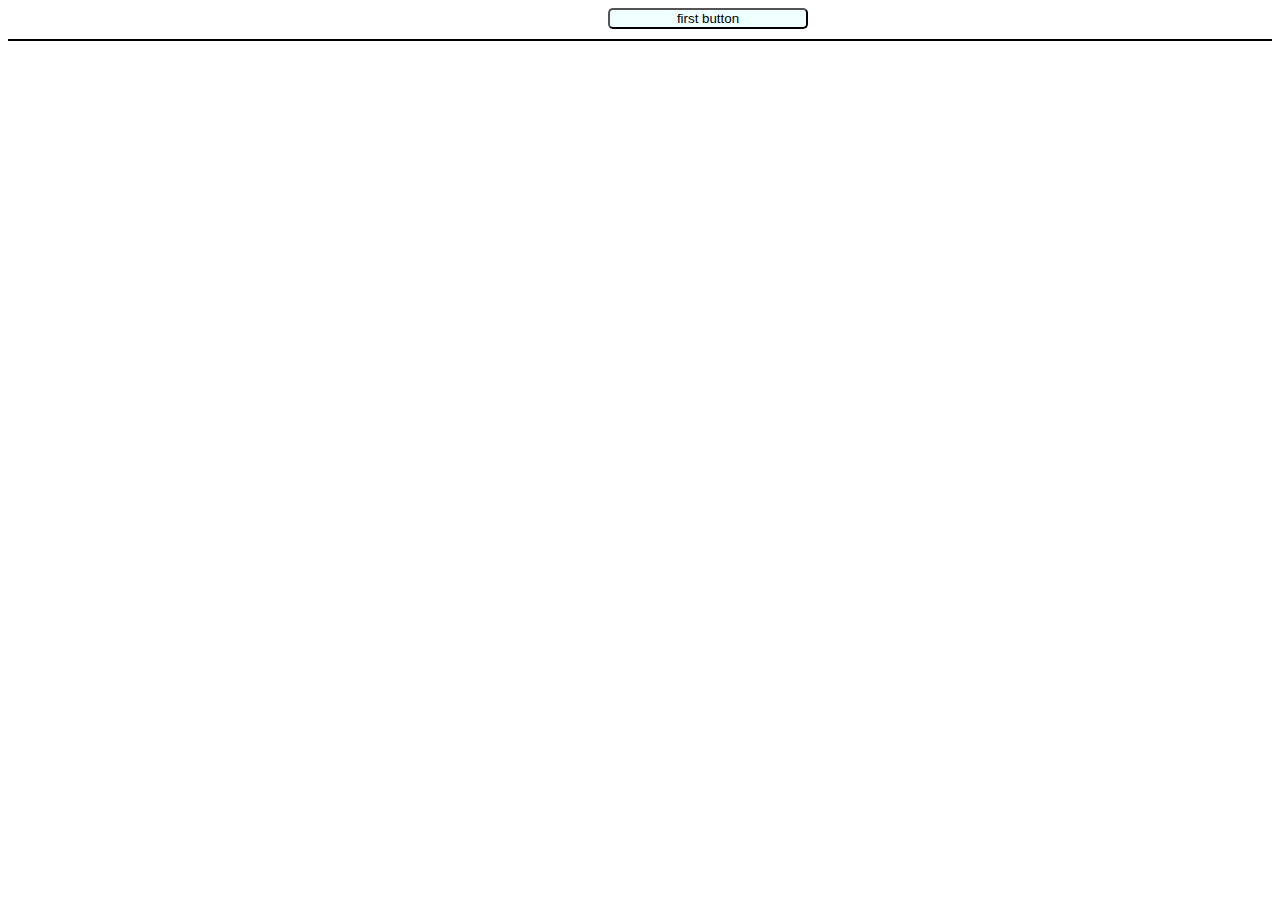
==== index.html @ fde400f9 "drive clone frontend project" ====
<html>
    <head>
        <title>my first frontend project</title>
        <link rel="stylesheet" href="style.css">
    </head>

    <body>
        <button id="firstButton">first button</button>
        <div id="container">
        </div>

        <template id="mytemp">
            <div class="folder">
                <span action="edit">edit</span>
                <span action="delete">delete</span>
                <div purpose='name'></div>
            </div>
        </template>
        <script type="text/javascript" src="main.js"></script>
    </body>
</html>
---- style.css ----
#firstButton{
    border-radius: 5px;
    background-color: azure;
    width: 200px;
    margin-left: 600px;
}

#container{
    border: 1px solid black;
    display: flex;
    margin-top: 10PX;
}

.folder{
    background-color: aqua;
    border-radius: 10px;

    height: 100px;
    width: 100px;
    margin: 10px;
    padding: 10px;
}

.folder [action]{
    text-decoration: underline;
}

div[purpose=name]{
    margin-top: 50px;
}
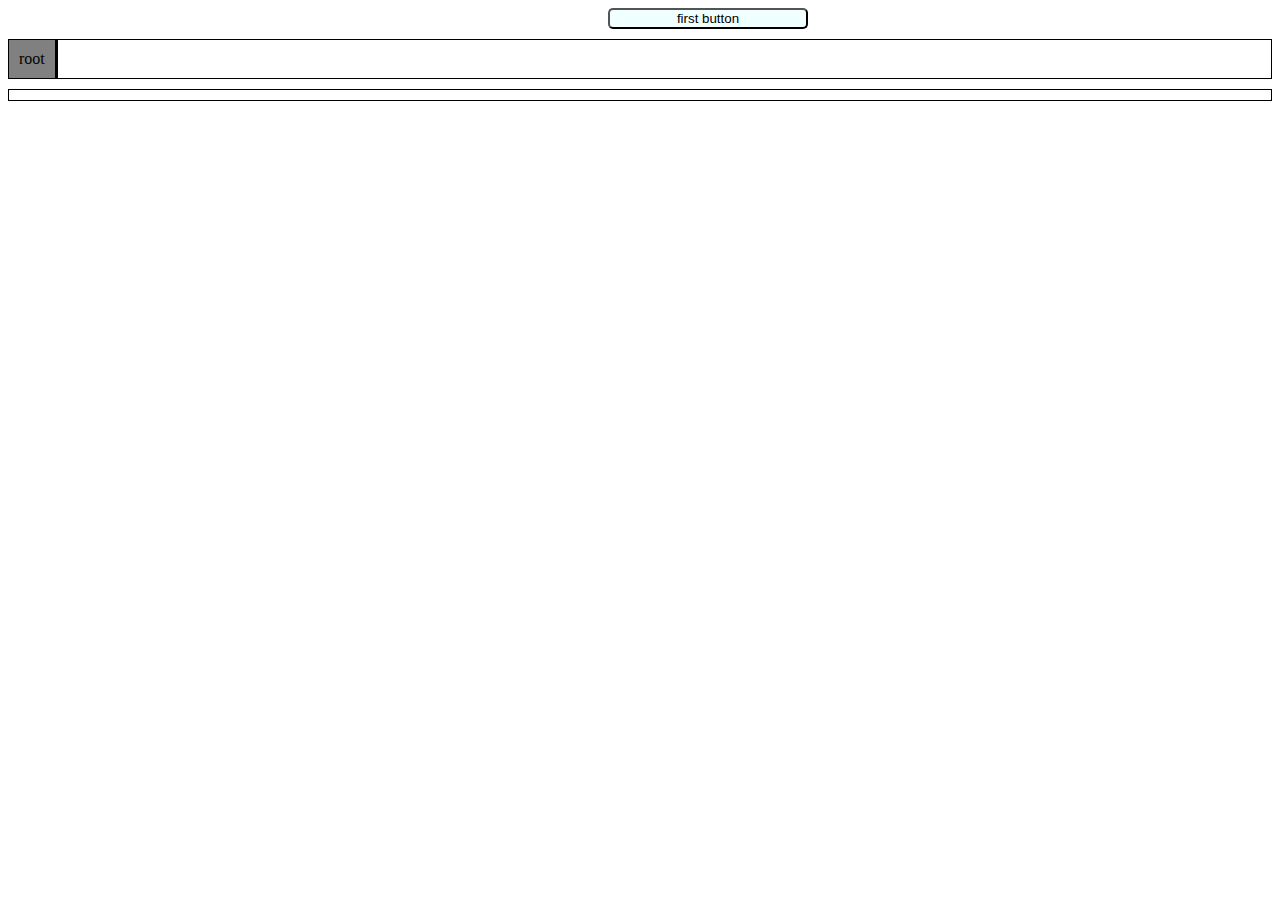
==== commit dec13c43: "u" ====
--- a/index.html
+++ b/index.html
@@ -6,16 +6,20 @@
 
     <body>
         <button id="firstButton">first button</button>
-        <div id="container">
+        <div id="DivBreadCrumb">
+            <a  class="path" fid="-1">root</a>
         </div>
+        <div id="container"></div>
 
         <template id="mytemp">
             <div class="folder">
                 <span action="edit">edit</span>
                 <span action="delete">delete</span>
+                <span action="view">view</span>
                 <div purpose='name'></div>
             </div>
+            <a  class="path"></a>
         </template>
-        <script type="text/javascript" src="main.js"></script>
+        <script type="text/javascript" src="main2.js"></script>
     </body>
 </html>--- a/style.css
+++ b/style.css
@@ -3,20 +3,59 @@
     background-color: azure;
     width: 200px;
     margin-left: 600px;
+    cursor: pointer;
+}
+
+#firstButton:hover{
+    transform: scale(1.02);
+}
+
+#DivBreadCrumb{
+    border: 1px solid black;
+    display: flex;
+    margin-top: 10px;
+    margin-bottom: 10px;
+}
+
+.path{
+    cursor: pointer;
+    background-color: grey;
+    color: black;
+    padding: 10px;
+    border-right: 3px solid black;
+}
+
+.path:hover{
+    background-color: white;
+    color: blue;
+    text-decoration: underline;
 }
 
 #container{
     border: 1px solid black;
     display: flex;
     margin-top: 10PX;
+    text-align: center;
+    padding: 5px;
+    
+}
+
+.folder_tab, .folder {
+    margin: 0 auto;
+    background-color: #708090;
+}
+
+.folder_tab {
+    width: 60px;
+    height: 20px;
+    margin-right: 70%;
+    border-radius: 5px 15px 0 0;
 }
 
 .folder{
-    background-color: aqua;
-    border-radius: 10px;
-
+    border-radius: 5px;
     height: 100px;
-    width: 100px;
+    width: 120px;
     margin: 10px;
     padding: 10px;
 }
